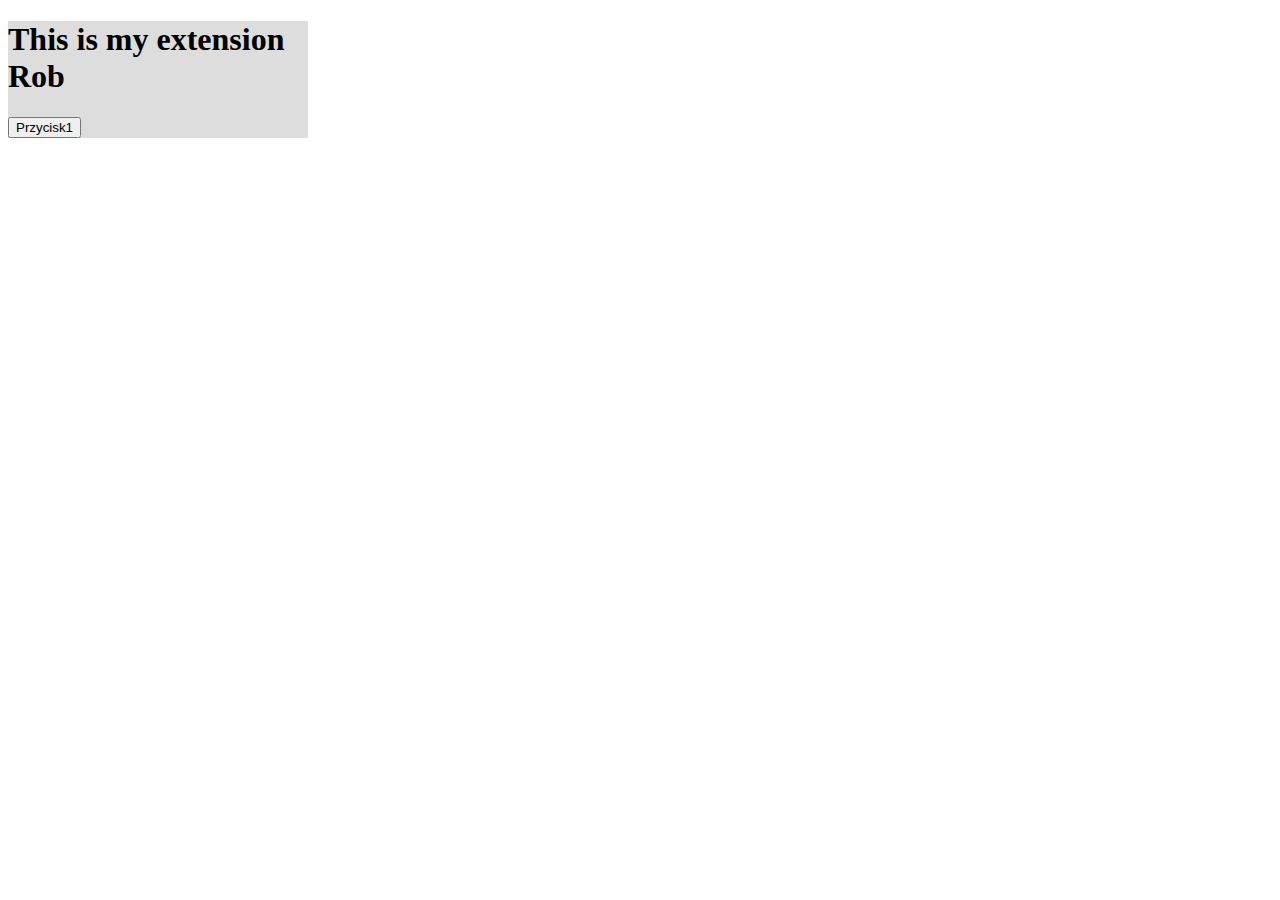
==== popup.html @ e88fbcdc "Chrome Extensions lab" ====
<!doctype html>
<html>
  <head>
    <title>My extension</title>
    <script src="ext1.js"></script>
  </head>
  <body>
  <div style="background-color: #ddd; width:300px">
    <h1>This is my extension Rob</h1>
    <button id="btn1">Przycisk1</button>
  </div>
  </body>
</html>
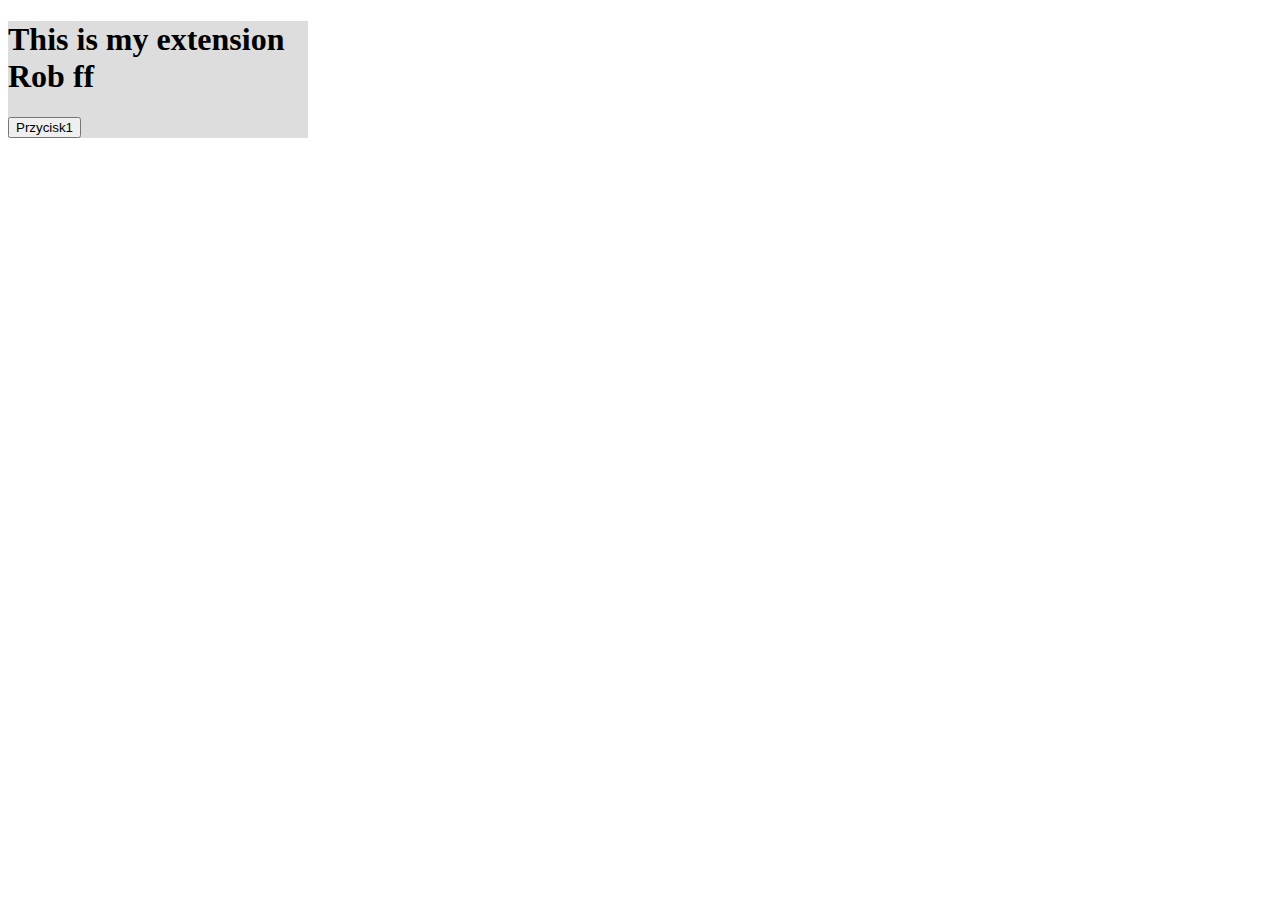
==== commit dd02e4da: "detection of fraudulent links" ====
--- a/popup.html
+++ b/popup.html
@@ -6,7 +6,7 @@
   </head>
   <body>
   <div style="background-color: #ddd; width:300px">
-    <h1>This is my extension Rob</h1>
+    <h1>This is my extension Rob ff</h1>
     <button id="btn1">Przycisk1</button>
   </div>
   </body>
